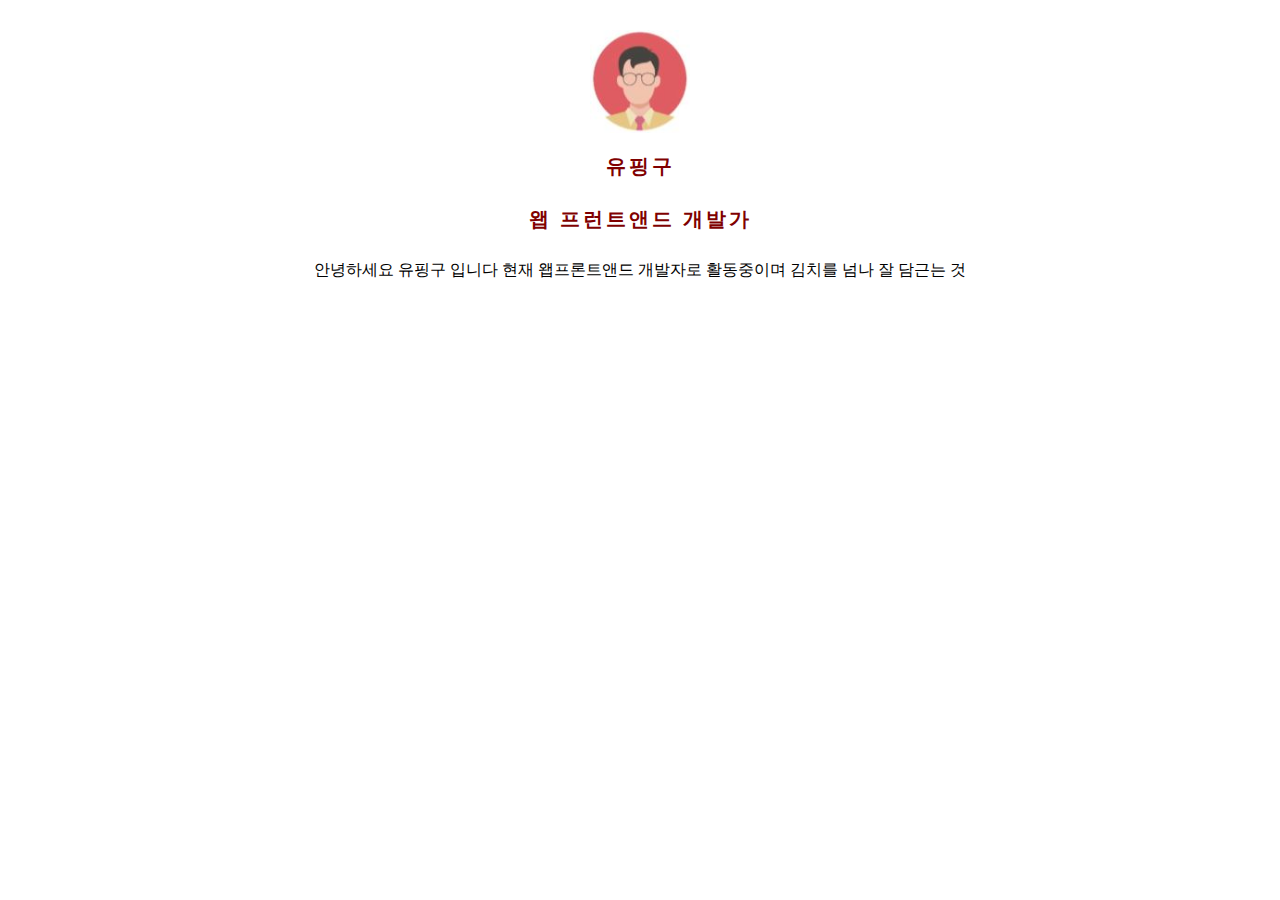
==== profile/profile.html @ dbea66a6 "profile commit" ====
<!DOCTYPE html>
<html lang="kr">
<head>
  <meta charset="UTF-8">
  <meta name="viewport" content="width=device-width, initial-scale=1.0">
  <title>Document</title>
  <link rel="stylesheet" href="./css/profile.css">
</head>
<body>
  <!-- 이미지는 인라인 요소-->
  <img src="./img/profile_img.JPG"
    class="profileImage"  alt="프로필 이미지">
  <h3 class="title">유핑구</h3>
  <h4 class="title">왭 프런트앤드 개발가</h4>
  <p>
    안녕하세요 유핑구 입니다
    현재 왭프론트앤드 개발자로 활동중이며
    김치를 넘나 잘 담근는 것
  </p>
</body>
</html>
---- profile/css/profile.css ----
.profileImage {
  width: 100px;
  margin-top: 30px;
  /* imagine inline 요소 */
  display: block;
  margin-left: auto;
  margin-right: auto;
}

.title {
  text-align: center;
  font-size: 20px;
  font-family: 'gulim';
  color: maroon;
  letter-spacing: 3px;
  font-weight: 1000
}

p {
  text-align: center;
}
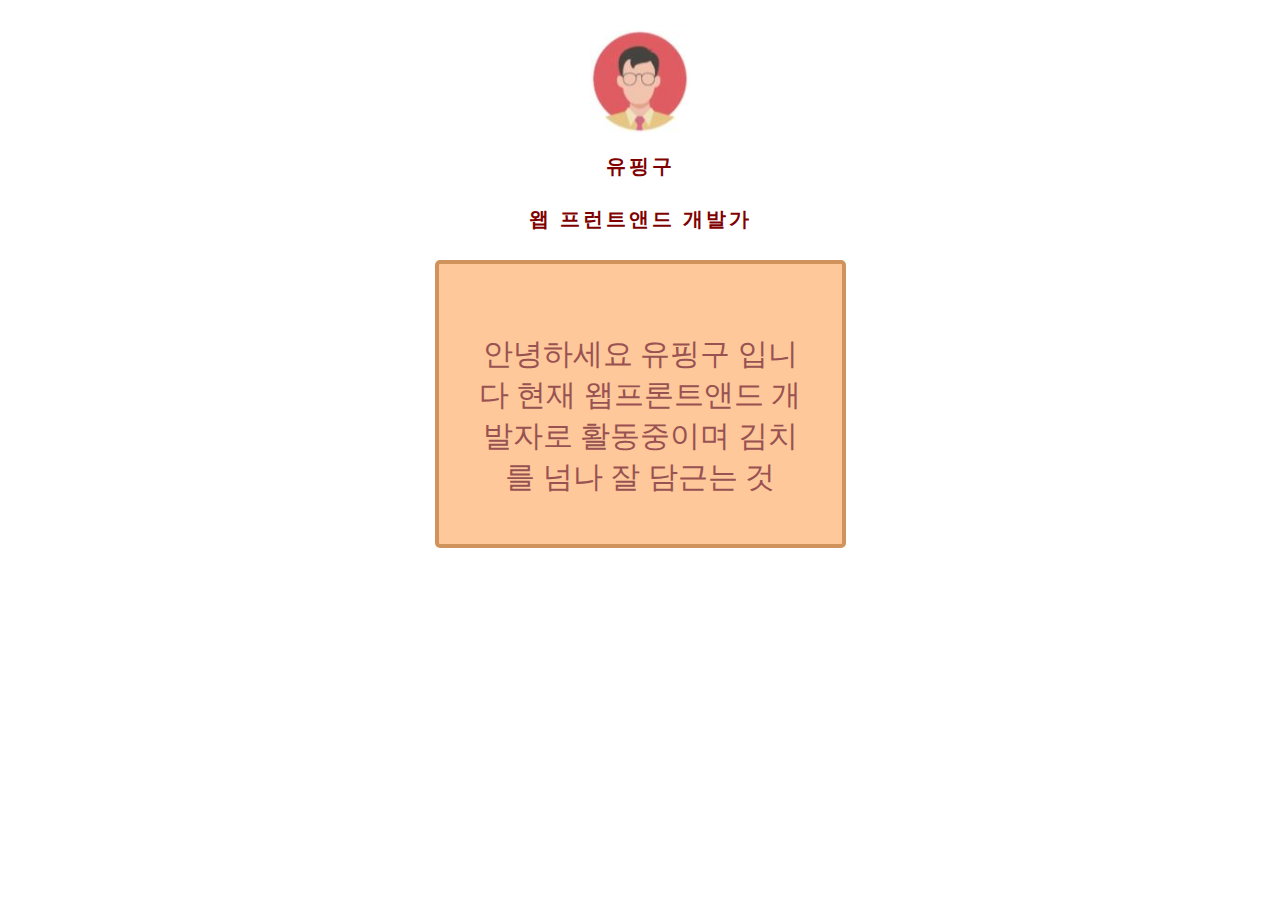
==== commit 746c6b8b: "profile and layout shizzle" ====
--- a/profile/profile.html
+++ b/profile/profile.html
@@ -12,10 +12,12 @@
     class="profileImage"  alt="프로필 이미지">
   <h3 class="title">유핑구</h3>
   <h4 class="title">왭 프런트앤드 개발가</h4>
-  <p>
-    안녕하세요 유핑구 입니다
-    현재 왭프론트앤드 개발자로 활동중이며
-    김치를 넘나 잘 담근는 것
-  </p>
+  <div class="box">
+    <p>
+      안녕하세요 유핑구 입니다
+      현재 왭프론트앤드 개발자로 활동중이며
+      김치를 넘나 잘 담근는 것
+    </p>
+  </div>
 </body>
 </html>--- a/profile/css/profile.css
+++ b/profile/css/profile.css
@@ -17,5 +17,20 @@
 }
 
 p {
+  
+}
+
+.box {
   text-align: center;
+  width: 323px;
+  height: 200px;
+  padding: 40px;
+  margin: 20px;
+  margin-left: auto;
+  margin-right: auto;
+  font-size: 30px;
+  border-radius: 5px;
+  background-color: rgb(254, 200, 154);
+  border: 4px solid rgb(209, 147, 92);
+  color: rgb(153, 82, 82);
 }